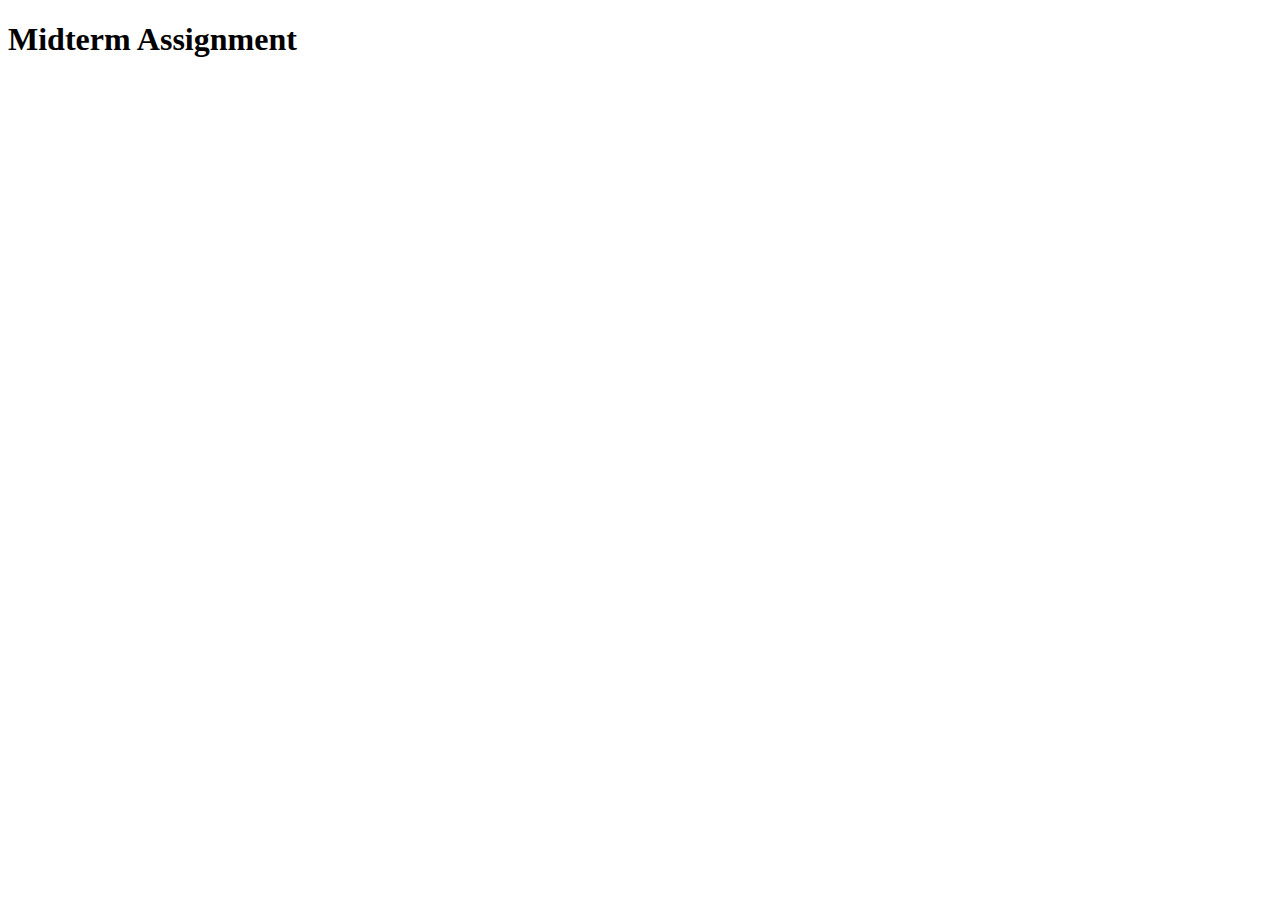
==== midterm/index.html @ 1798995d "header" ====
<!DOCTYPE html>
<html lang="en">
<head>
    <meta charset="UTF-8">
    <meta http-equiv="X-UA-Compatible" content="IE=edge">
    <meta name="viewport" content="width=device-width, initial-scale=1.0">
    <title>Midterm</title>
</head>
<body>
    <header>
        <h1> Midterm Assignment</h1>
    </header>
</body>
</html>
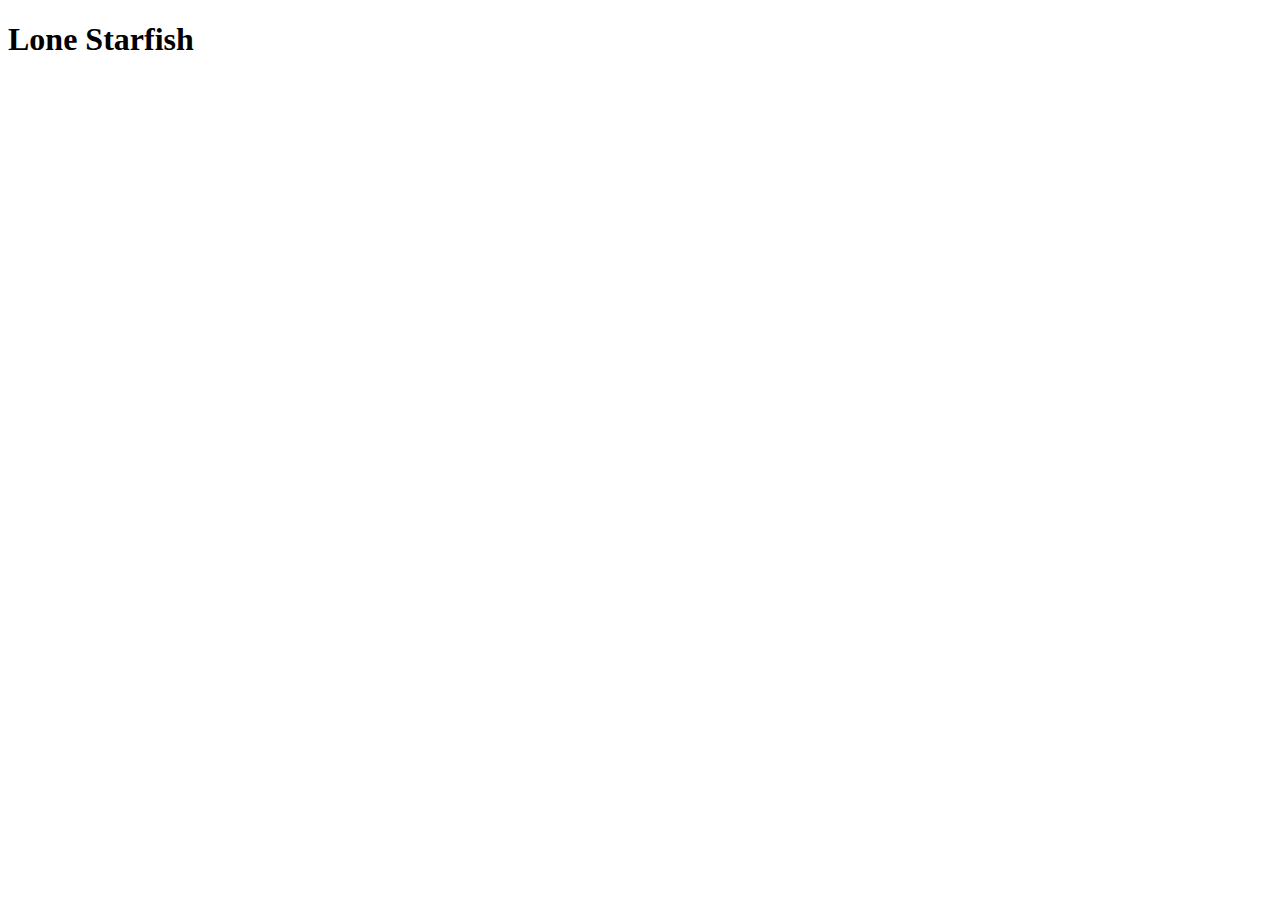
==== commit 1a8ba9d7: "Header number 1" ====
--- a/midterm/index.html
+++ b/midterm/index.html
@@ -4,11 +4,12 @@
     <meta charset="UTF-8">
     <meta http-equiv="X-UA-Compatible" content="IE=edge">
     <meta name="viewport" content="width=device-width, initial-scale=1.0">
-    <title>Midterm</title>
+    <title>LisaCuthbertsonMidterm</title>
+    <link href="css/main.css" rel="stylesheet">
 </head>
 <body>
     <header>
-        <h1> Midterm Assignment</h1>
+        <h1> Lone Starfish</h1>
     </header>
 </body>
 </html>